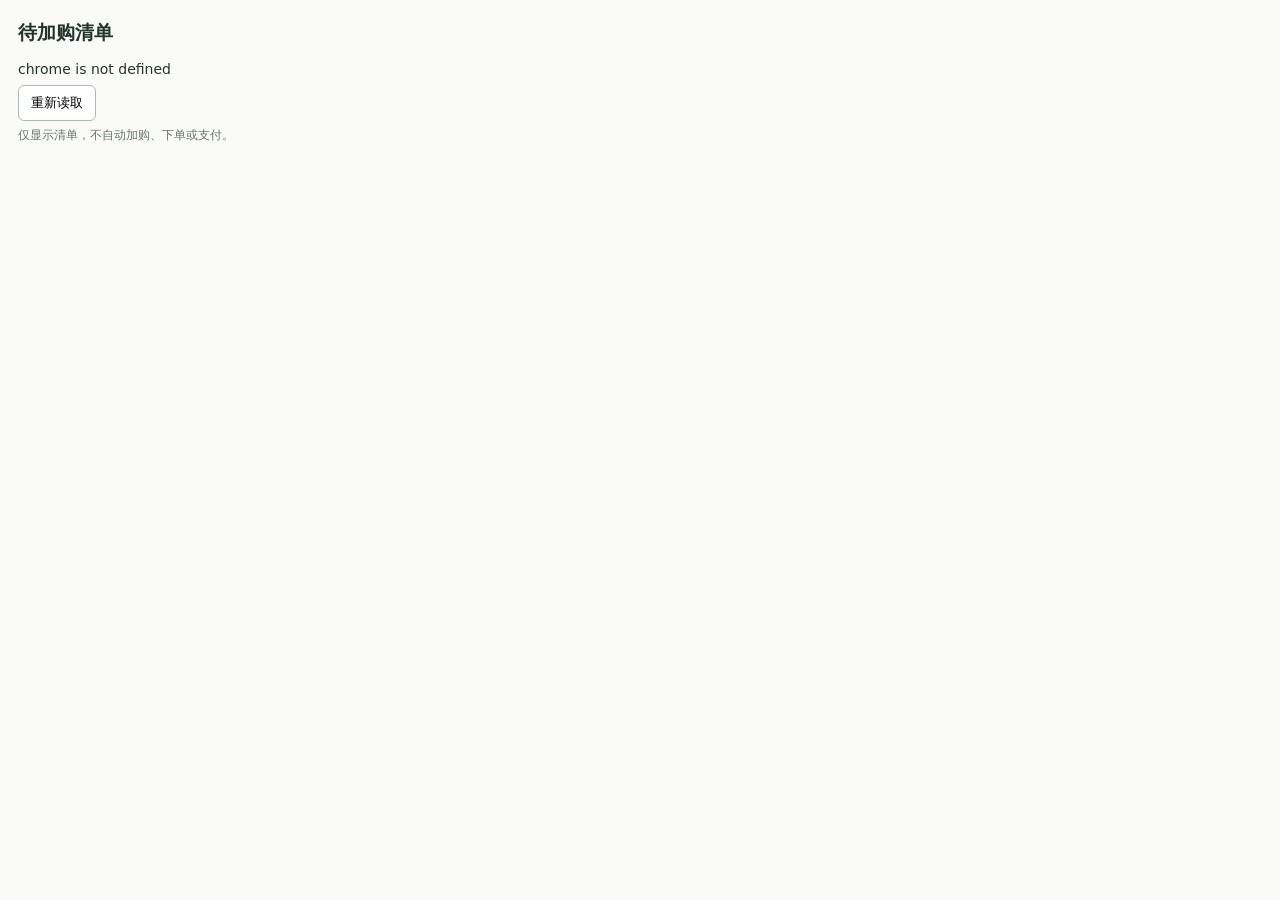
==== extension/popup.html @ 76a9f850 "Add MV3 extension to display selected Shidan products" ====
<!doctype html>
<html lang="zh-CN"><head><meta charset="utf-8"><title>拾单待加购清单</title><link rel="stylesheet" href="popup.css"></head>
<body><h1>待加购清单</h1><p id="status" role="status">正在读取拾单勾选商品…</p><div id="list"></div><button id="refresh" type="button">重新读取</button><p class="note">仅显示清单，不自动加购、下单或支付。</p><script src="popup.js"></script></body></html>
---- extension/popup.css ----
body{width:360px;margin:0;padding:18px;box-sizing:border-box;font:14px/1.5 system-ui,sans-serif;color:#24332e;background:#fafbf9}h1{font-size:19px;margin:0 0 12px}article{padding:12px;margin:10px 0;border:1px solid #dce3dc;border-radius:8px;background:white}p{margin:5px 0;overflow-wrap:anywhere}a{color:#21604a;overflow-wrap:anywhere}button{padding:8px 12px;border:1px solid #aabbb1;border-radius:6px;background:white;cursor:pointer}.note{font-size:12px;color:#66756b}#list{max-height:380px;overflow:auto}
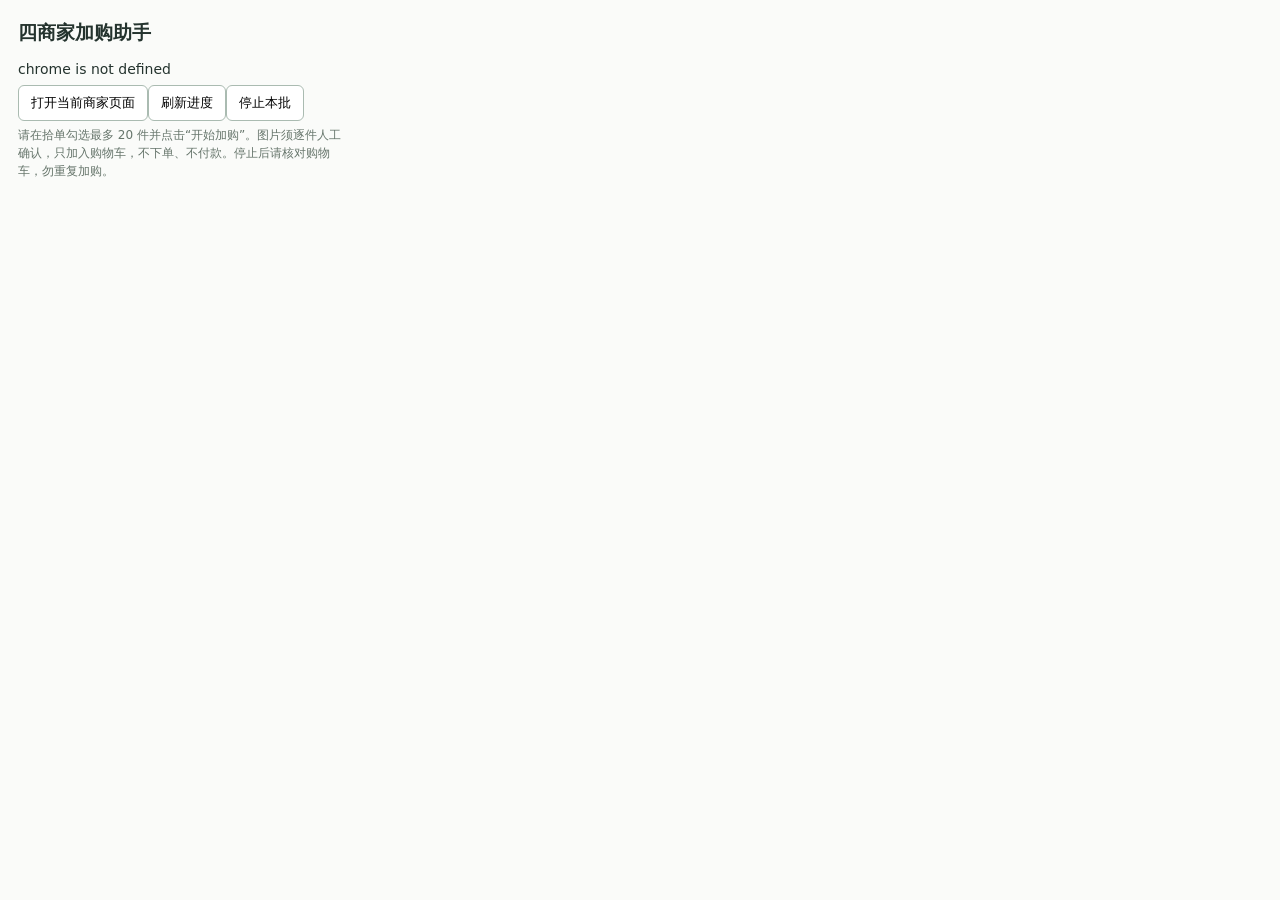
==== commit 3cf8afef: "Add four-merchant cart assistant with manual verification and safe cart checks" ====
--- a/extension/popup.html
+++ b/extension/popup.html
@@ -1,3 +1 @@
-<!doctype html>
-<html lang="zh-CN"><head><meta charset="utf-8"><title>拾单待加购清单</title><link rel="stylesheet" href="popup.css"></head>
-<body><h1>待加购清单</h1><p id="status" role="status">正在读取拾单勾选商品…</p><div id="list"></div><button id="refresh" type="button">重新读取</button><p class="note">仅显示清单，不自动加购、下单或支付。</p><script src="popup.js"></script></body></html>
+<!doctype html><html lang="zh-CN"><head><meta charset="utf-8"><title>拾单加购助手</title><link rel="stylesheet" href="popup.css"></head><body><h1>四商家加购助手</h1><p id="status" role="status"></p><div id="list"></div><button id="open" type="button">打开当前商家页面</button><button id="refresh" type="button">刷新进度</button><button id="stop" type="button">停止本批</button><p class="note">请在拾单勾选最多 20 件并点击“开始加购”。图片须逐件人工确认，只加入购物车，不下单、不付款。停止后请核对购物车，勿重复加购。</p><script src="popup.js"></script></body></html>
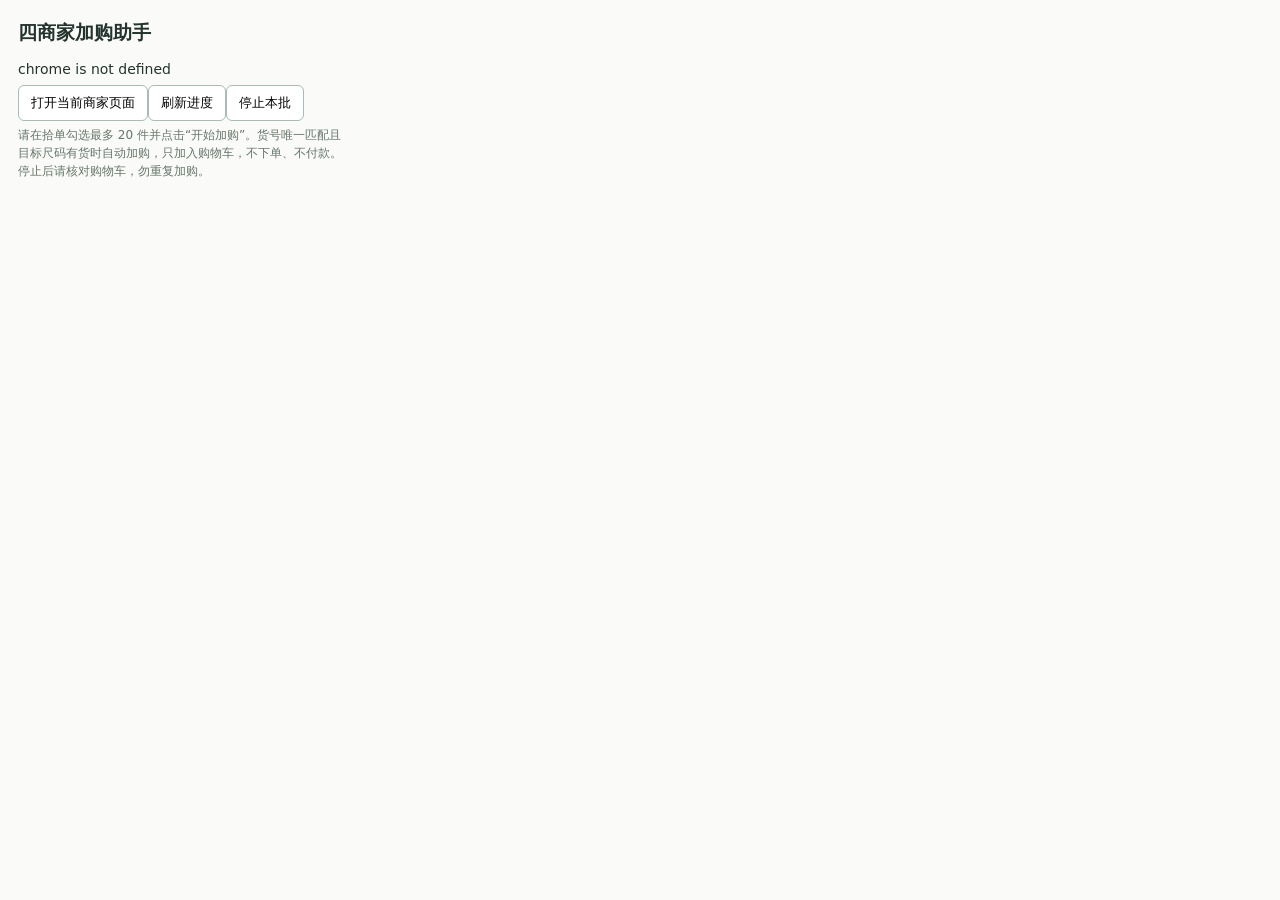
==== commit 8ecbb0f6: "Automatically add unique in-stock variants and accept www redirects" ====
--- a/extension/popup.html
+++ b/extension/popup.html
@@ -1 +1 @@
-<!doctype html><html lang="zh-CN"><head><meta charset="utf-8"><title>拾单加购助手</title><link rel="stylesheet" href="popup.css"></head><body><h1>四商家加购助手</h1><p id="status" role="status"></p><div id="list"></div><button id="open" type="button">打开当前商家页面</button><button id="refresh" type="button">刷新进度</button><button id="stop" type="button">停止本批</button><p class="note">请在拾单勾选最多 20 件并点击“开始加购”。图片须逐件人工确认，只加入购物车，不下单、不付款。停止后请核对购物车，勿重复加购。</p><script src="popup.js"></script></body></html>
+<!doctype html><html lang="zh-CN"><head><meta charset="utf-8"><title>拾单加购助手</title><link rel="stylesheet" href="popup.css"></head><body><h1>四商家加购助手</h1><p id="status" role="status"></p><div id="list"></div><button id="open" type="button">打开当前商家页面</button><button id="refresh" type="button">刷新进度</button><button id="stop" type="button">停止本批</button><p class="note">请在拾单勾选最多 20 件并点击“开始加购”。货号唯一匹配且目标尺码有货时自动加购，只加入购物车，不下单、不付款。停止后请核对购物车，勿重复加购。</p><script src="popup.js"></script></body></html>
